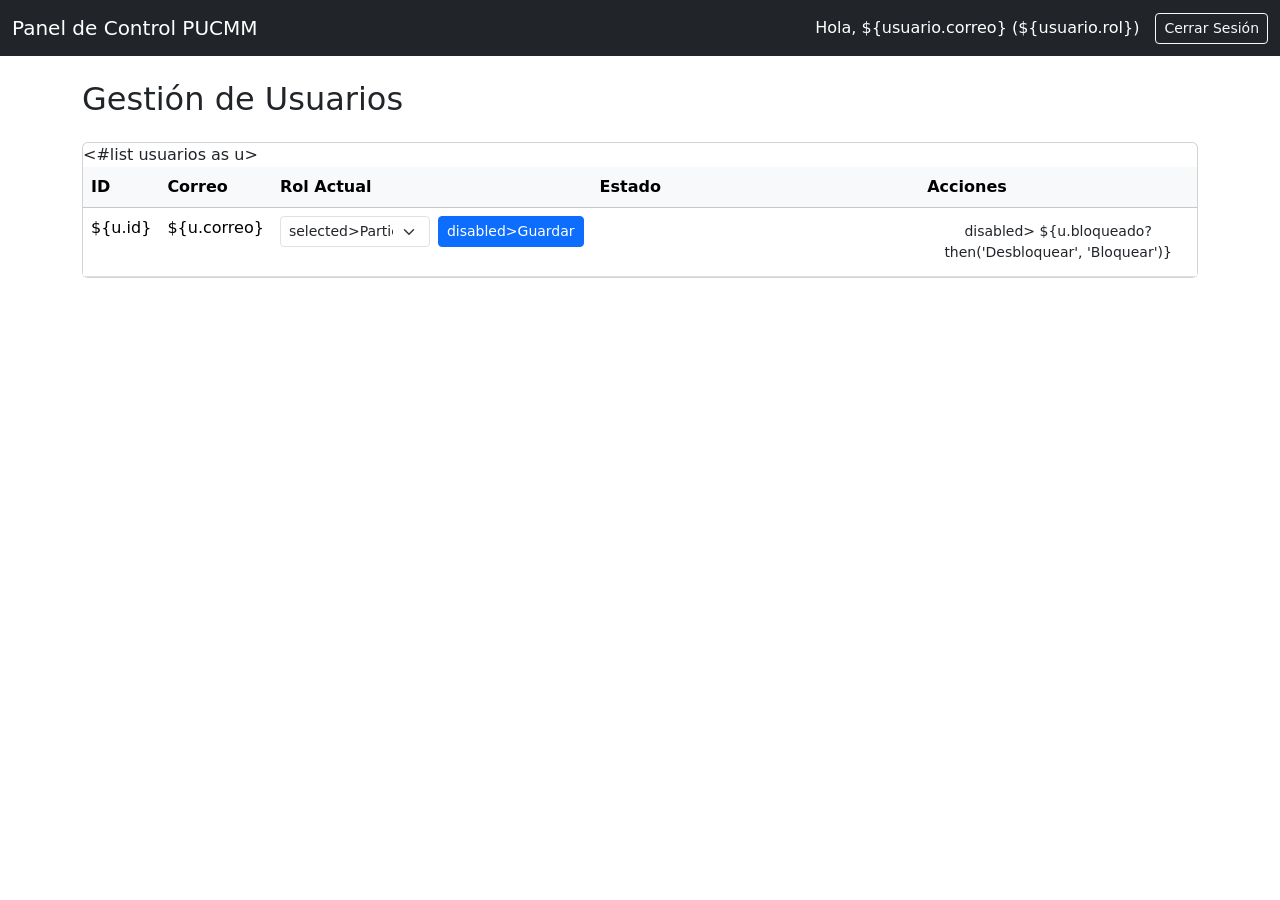
==== src/main/resources/templates/admin_usuarios.html @ 441053b4 "Add user management panel and login page with Bootstrap styling" ====
<!DOCTYPE html>
<html lang="es">
<head>
  <meta charset="UTF-8">
  <meta name="viewport" content="width=device-width, initial-scale=1.0">
  <title>Panel de Administrador</title>
  <link href="https://cdn.jsdelivr.net/npm/bootstrap@5.3.3/dist/css/bootstrap.min.css" rel="stylesheet">
  <link rel="stylesheet" href="/css/estilos.css">
</head>
<body>

<nav class="navbar navbar-dark bg-dark mb-4">
  <div class="container-fluid">
    <a class="navbar-brand" href="/eventos">Panel de Control PUCMM</a>
    <div class="d-flex align-items-center">
      <span class="text-white me-3">Hola, ${usuario.correo} (${usuario.rol})</span>
      <a href="/logout" class="btn btn-outline-light btn-sm">Cerrar Sesión</a>
    </div>
  </div>
</nav>

<div class="container">
  <h2 class="mb-4">Gestión de Usuarios</h2>

  <div class="card sombra-suave">
    <div class="card-body p-0">
      <table class="table table-hover mb-0">
        <thead class="table-light">
        <tr>
          <th>ID</th>
          <th>Correo</th>
          <th>Rol Actual</th>
          <th>Estado</th>
          <th>Acciones</th>
        </tr>
        </thead>
        <tbody>
        <#list usuarios as u>
        <tr>
          <td>${u.id}</td>
          <td>${u.correo}</td>
          <td>
            <form method="POST" action="/admin/usuarios/rol/${u.id}" class="d-flex gap-2">
              <select name="rol" class="form-select form-select-sm" style="width: 150px;">
                <option value="PARTICIPANTE" <#if u.rol == 'PARTICIPANTE'>selected</#if>>Participante</option>
              <option value="ORGANIZADOR" <#if u.rol == 'ORGANIZADOR'>selected</#if>>Organizador</option>
            <option value="ADMINISTRADOR" <#if u.rol == 'ADMINISTRADOR'>selected</#if>>Administrador</option>
          </select>
          <button type="submit" class="btn btn-primary btn-sm" <#if u.rol == 'ADMINISTRADOR'>disabled</#if>>Guardar</button>
        </form>
        </td>
        <td>
                            <span class="badge ${u.bloqueado?then('bg-danger', 'bg-success')}">
                                ${u.bloqueado?then('Bloqueado', 'Activo')}
                            </span>
        </td>
        <td>
          <form method="POST" action="/admin/usuarios/bloquear/${u.id}">
            <button type="submit" class="btn ${u.bloqueado?then('btn-success', 'btn-danger')} btn-sm"
            <#if u.rol == 'ADMINISTRADOR'>disabled</#if>>
          ${u.bloqueado?then('Desbloquear', 'Bloquear')}
          </button>
          </form>
        </td>
        </tr>
        </#list>
        </tbody>
      </table>
    </div>
  </div>
</div>

</body>
</html>
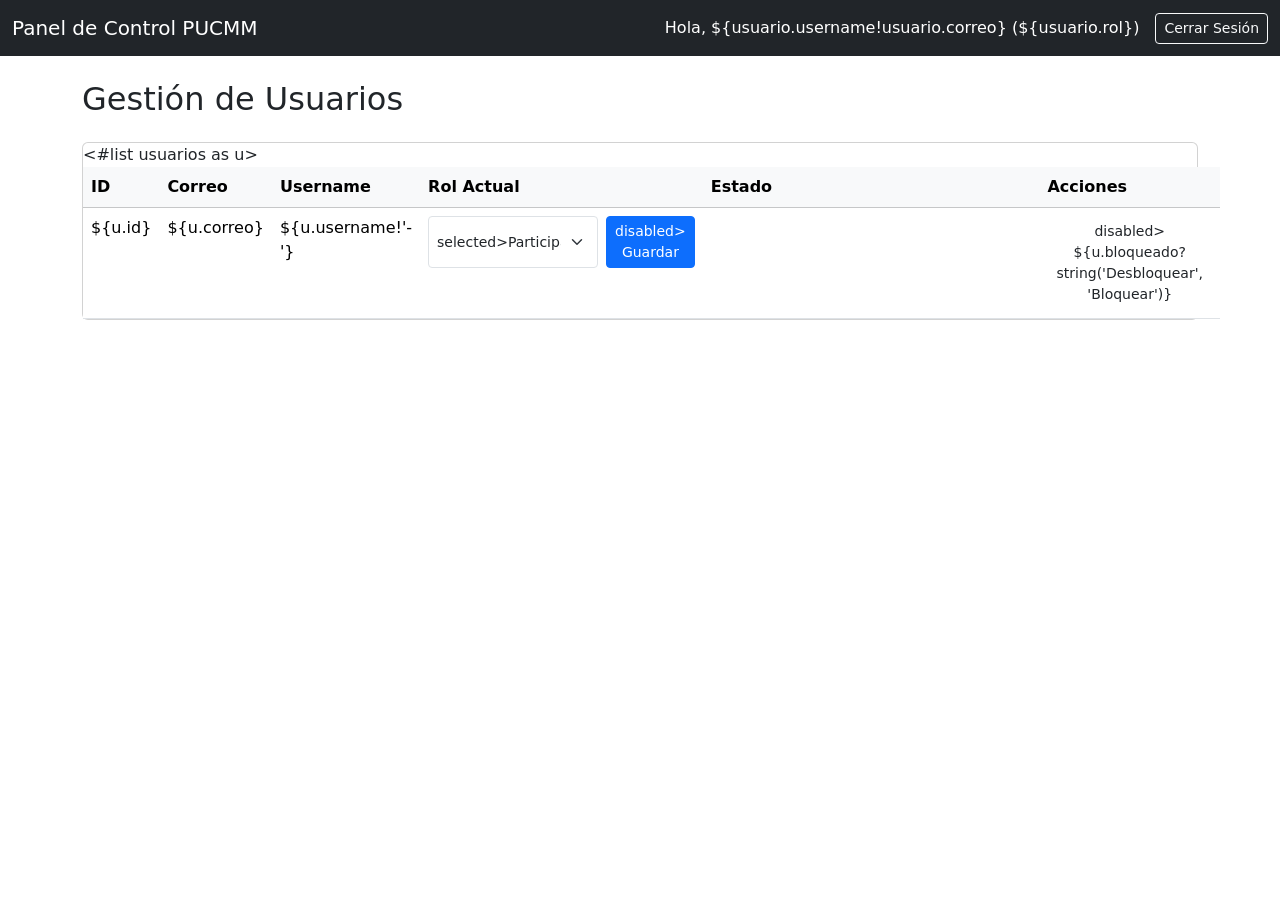
==== commit 08925095: "Add username field to user management and update related templates and logic" ====
--- a/src/main/resources/templates/admin_usuarios.html
+++ b/src/main/resources/templates/admin_usuarios.html
@@ -13,7 +13,7 @@
   <div class="container-fluid">
     <a class="navbar-brand" href="/eventos">Panel de Control PUCMM</a>
     <div class="d-flex align-items-center">
-      <span class="text-white me-3">Hola, ${usuario.correo} (${usuario.rol})</span>
+      <span class="text-white me-3">Hola, ${usuario.username!usuario.correo} (${usuario.rol})</span>
       <a href="/logout" class="btn btn-outline-light btn-sm">Cerrar Sesión</a>
     </div>
   </div>
@@ -29,6 +29,7 @@
         <tr>
           <th>ID</th>
           <th>Correo</th>
+          <th>Username</th>
           <th>Rol Actual</th>
           <th>Estado</th>
           <th>Acciones</th>
@@ -39,35 +40,39 @@
         <tr>
           <td>${u.id}</td>
           <td>${u.correo}</td>
+          <td>${u.username!'-'}</td>
           <td>
             <form method="POST" action="/admin/usuarios/rol/${u.id}" class="d-flex gap-2">
-              <select name="rol" class="form-select form-select-sm" style="width: 150px;">
-                <option value="PARTICIPANTE" <#if u.rol == 'PARTICIPANTE'>selected</#if>>Participante</option>
-              <option value="ORGANIZADOR" <#if u.rol == 'ORGANIZADOR'>selected</#if>>Organizador</option>
-            <option value="ADMINISTRADOR" <#if u.rol == 'ADMINISTRADOR'>selected</#if>>Administrador</option>
-          </select>
-          <button type="submit" class="btn btn-primary btn-sm" <#if u.rol == 'ADMINISTRADOR'>disabled</#if>>Guardar</button>
+              <select name="rol" class="form-select form-select-sm" style="width: 170px;" <#if u.rol == 'ADMINISTRADOR'>disabled</#if>>
+            <option value="PARTICIPANTE" <#if u.rol == 'PARTICIPANTE'>selected</#if>>Participante</option>
+          <option value="ORGANIZADOR" <#if u.rol == 'ORGANIZADOR'>selected</#if>>Organizador</option>
+        <option value="ADMINISTRADOR" <#if u.rol == 'ADMINISTRADOR'>selected</#if>>Administrador</option>
+        </select>
+        <button type="submit" class="btn btn-primary btn-sm" <#if u.rol == 'ADMINISTRADOR'>disabled</#if>>
+      Guardar
+      </button>
+      </form>
+      </td>
+      <td>
+                            <span class="badge ${u.bloqueado?string('bg-danger', 'bg-success')}">
+                                ${u.bloqueado?string('Bloqueado', 'Activo')}
+                            </span>
+      </td>
+      <td>
+        <form method="POST" action="/admin/usuarios/bloquear/${u.id}">
+          <button type="submit"
+                  class="btn ${u.bloqueado?string('btn-success', 'btn-danger')} btn-sm"
+          <#if u.rol == 'ADMINISTRADOR'>disabled</#if>>
+        ${u.bloqueado?string('Desbloquear', 'Bloquear')}
+        </button>
         </form>
-        </td>
-        <td>
-                            <span class="badge ${u.bloqueado?then('bg-danger', 'bg-success')}">
-                                ${u.bloqueado?then('Bloqueado', 'Activo')}
-                            </span>
-        </td>
-        <td>
-          <form method="POST" action="/admin/usuarios/bloquear/${u.id}">
-            <button type="submit" class="btn ${u.bloqueado?then('btn-success', 'btn-danger')} btn-sm"
-            <#if u.rol == 'ADMINISTRADOR'>disabled</#if>>
-          ${u.bloqueado?then('Desbloquear', 'Bloquear')}
-          </button>
-          </form>
-        </td>
-        </tr>
-        </#list>
-        </tbody>
-      </table>
-    </div>
+      </td>
+      </tr>
+    </#list>
+    </tbody>
+    </table>
   </div>
+</div>
 </div>
 
 </body>
